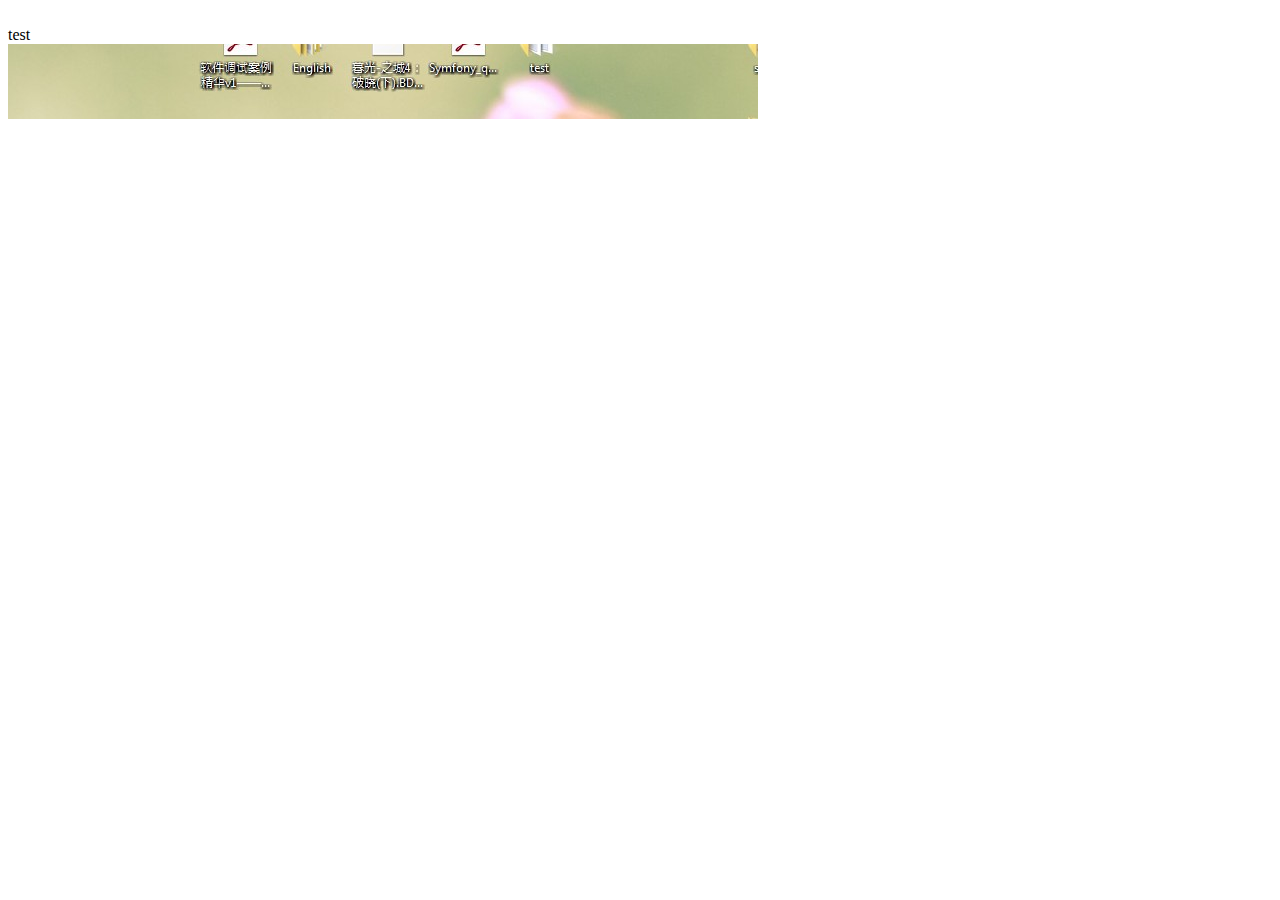
==== jxbrowser/test html/index.html @ 76d72e06 "add jxbrowser" ====
<html>
	<head>
		<title> test </title>
		<script type="text/javascript"  src="test.js" > </script>
		<script type="text/javascript"  src="test2.js" > </script>
	</head>

	<body onload='loaded()'>
		<br>test<br>
		<div id='d1' name='sk1'></div>
		<div id='d2' name='sk2'></div>
</html>
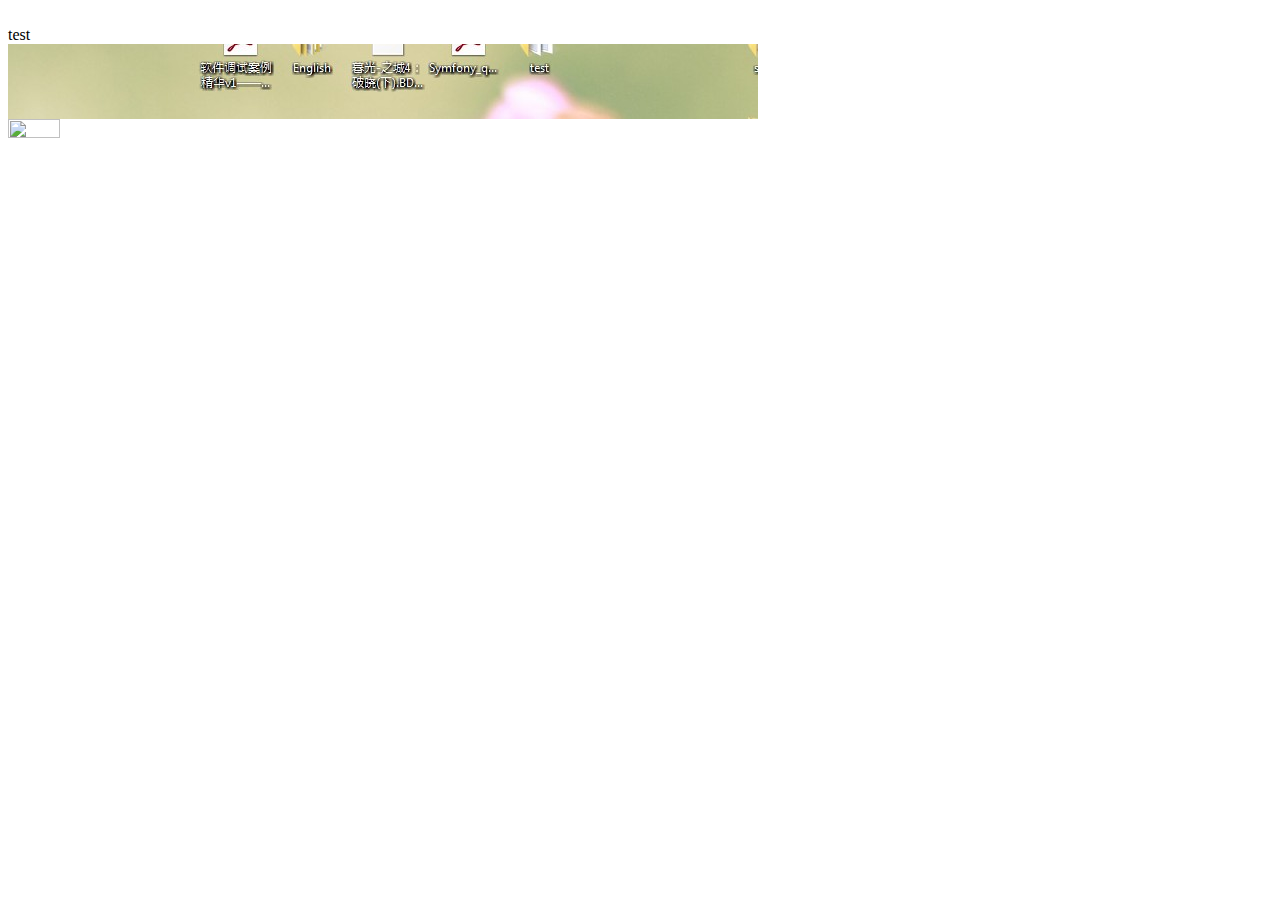
==== commit c7e9bae7: "use jxbrowser" ====
--- a/jxbrowser/test html/index.html
+++ b/jxbrowser/test html/index.html
@@ -1,12 +1,17 @@
 <html>
-	<head>
-		<title> test </title>
-		<script type="text/javascript"  src="test.js" > </script>
-		<script type="text/javascript"  src="test2.js" > </script>
-	</head>
+<head>
+<title>test</title>
+<script type="text/javascript" src="test.js"> </script>
+<script type="text/javascript" src="test2.js"> </script>
+</head>
 
-	<body onload='loaded()'>
-		<br>test<br>
-		<div id='d1' name='sk1'></div>
-		<div id='d2' name='sk2'></div>
+<body onload='loaded()'>
+	<br>test
+	<br>
+	<div id='d1' name='sk1'></div>
+	<div id='d2' name='sk2'></div>
+
+	<a href="comiclist/1766/32882/2.htm"><img src="/images/d.gif"
+		border="0" width="52" height="19"></a>
+</body>
 </html>